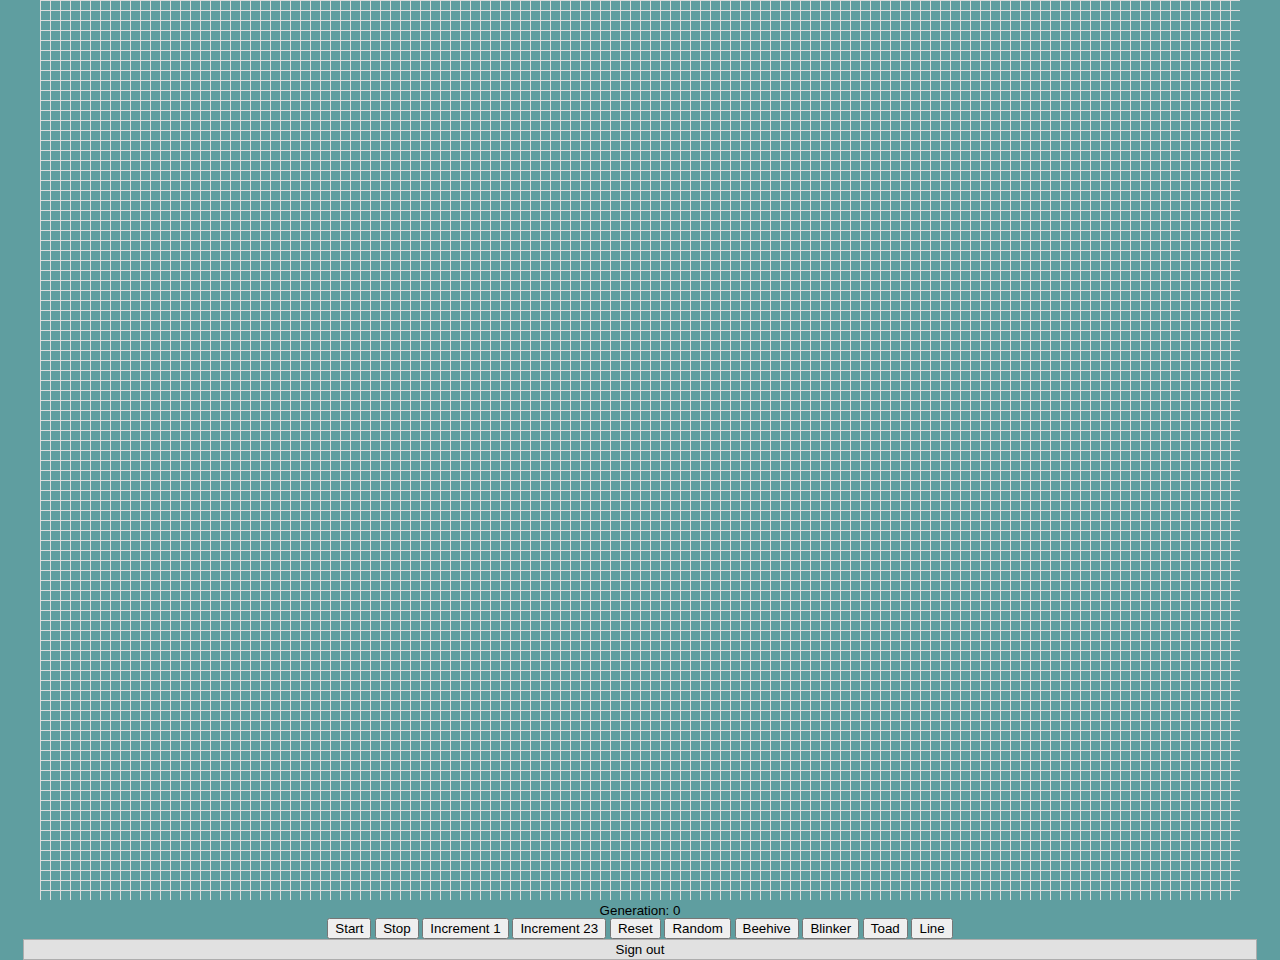
==== life/life.html @ a634dc1f "Add files via upload" ====
<!DOCTYPE html>
<html lang="en">
<head>
    <meta charset="UTF-8">
    <meta name="viewport" content="width=device-width, initial-scale=1.0">
    <title>Life</title>
    <link href="life.css" rel="stylesheet" type="text/css">

</head>
<body>
    <div id="grid">
        <canvas id="game"></canvas>
    </div>

    <div id="controls">
        <div id="round">Generation: <span>0</span></div>

        <div id="buttons">
            <!--<button id="run" type="button">Start</button>-->
            <button id="start" type="button">Start</button>
            <button id="stop" type="button">Stop</button>
            <button id="step" type="button">Increment 1</button>
            <button id="step23" type="button">Increment 23</button>
            <button id="clear" type="button">Reset</button>
            <button id="rand" type="button">Random</button>
            <button id="beehive" type="button">Beehive</button>
            <button id="blinker" type="button">Blinker</button>
            <button id="toad" type="button">Toad</button>
            <button id="line" type="button">Line</button>
            <a class="abutton" href="logout.php">Sign out</a>
        </div>

    </div>
    <script src="https://code.jquery.com/jquery-3.5.0.js"></script>
    <script src="life.js"></script>
</body>
</html>
---- life/life.css ----
body {
    background: cadetblue;
    text-align: center;
    font-family: sans-serif;
    font-size: 10pt;
    margin: 0%;
}

ol {
    padding: 5%;
}

li {
    text-align: left;
    margin: 1%;
}

h2 {
    margin: 0;
}

.grid {
    position: relative;
    background: #fff;
    border: 1px solid #000;
    display: inline-block;
}

.panel {
    position: relative;
    background-color: lavender;
    width: 220px;
    border: 1px solid #000;
    padding: 1%;
    margin-right: 1%;
    float: right;
}

.rules {
    position: relative;
    background-color: lavender;
    width: 220px;
    border: 1px solid #000;
    padding: 1%;
    margin-left: 1%;
    float: left;
}

#generation {
    padding: 5px;
}

.buttons {
    padding: 5px;
}

.buttons button {
    width: 210px;
}

.abutton {
    display: block;
    text-decoration: none;
    color: #000;
    padding: 2px;
    width: 96%;
    border: 1px solid #adadad;
    background-color: #e1e1e1;
    margin: auto;
    margin-top: 0;
}

.white {
    color: white;
}

.dropdown {
    position: relative;
    display: inline-block;
}

.dropdown-content {
    display: none;
    position: absolute;
    background-color: #f1f1f1;
    min-width: 160px;
    box-shadow: 0px 8px 16px 0px rgba(0, 0, 0, 0.2);
    z-index: 1;
}

.dropdown:hover .dropdown-content {
    display: block;
}
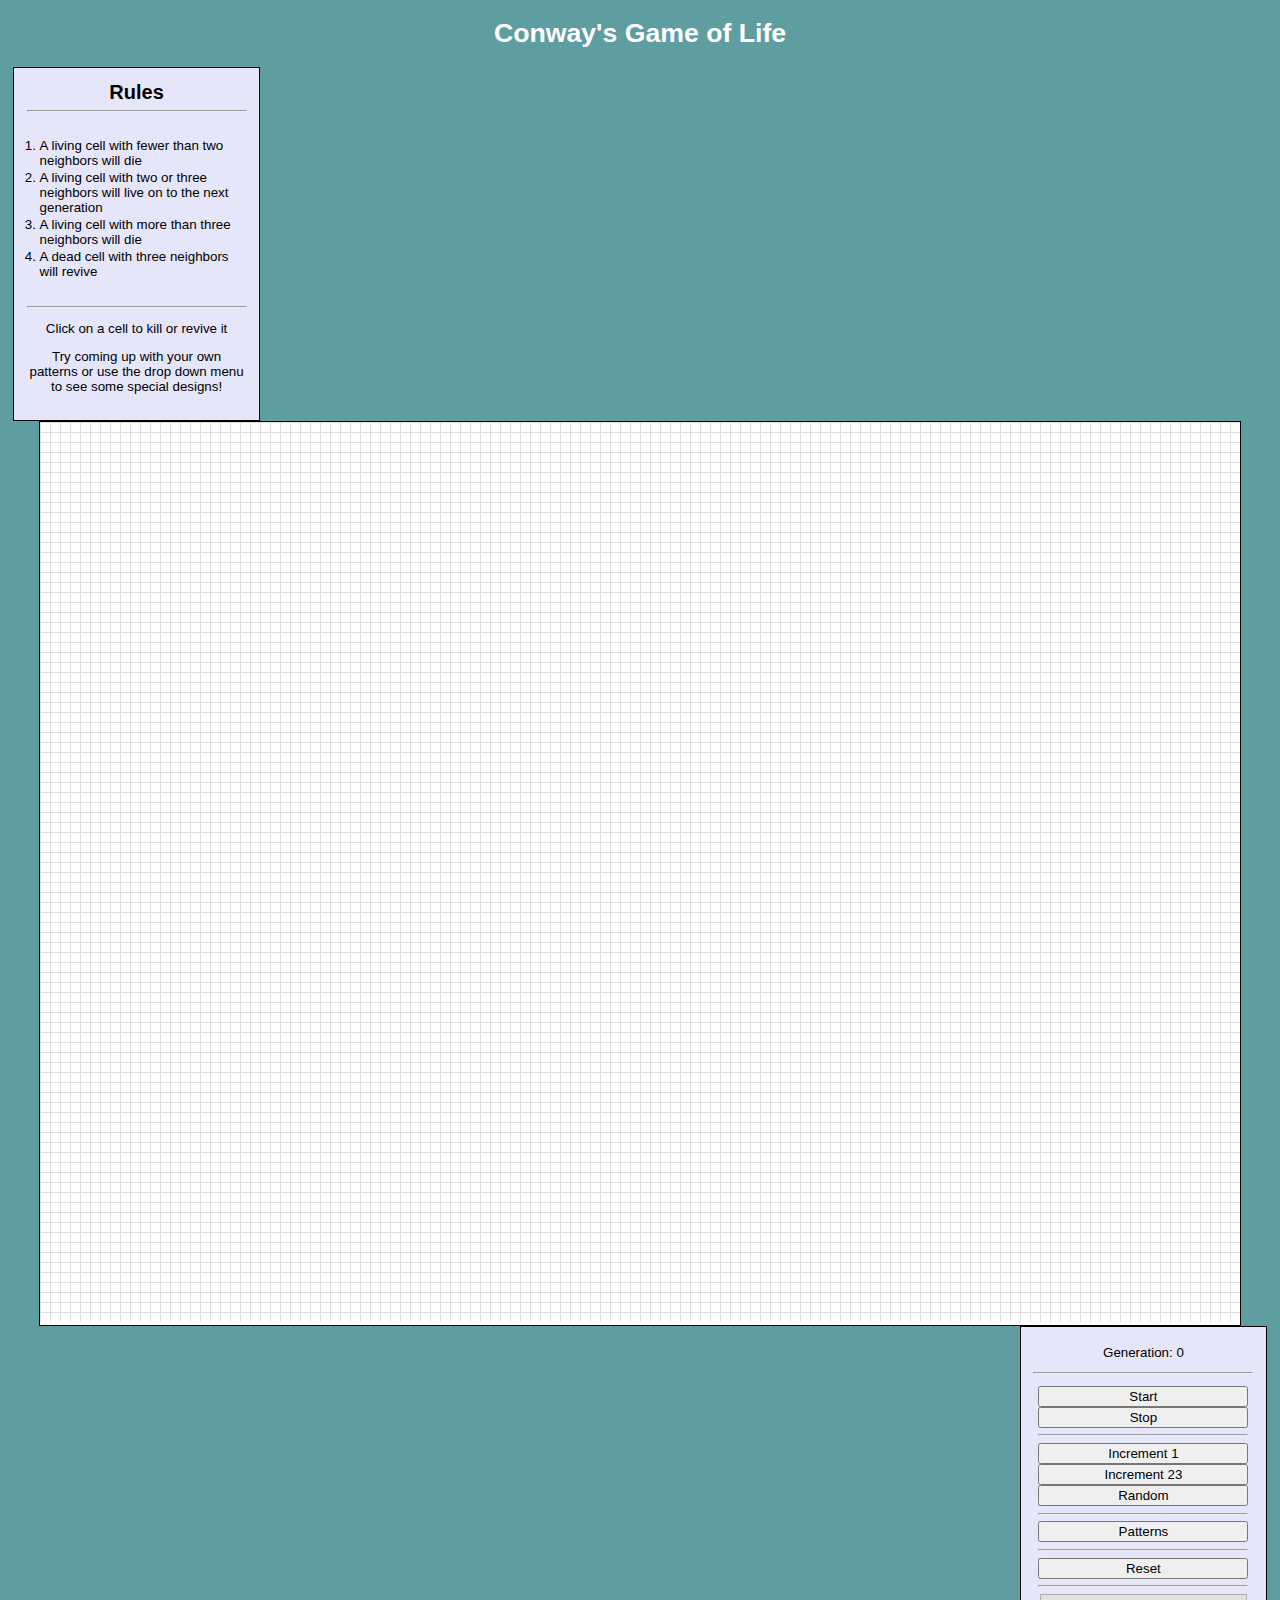
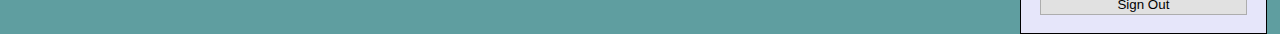
==== commit 512fb548: "Add files via upload" ====
--- a/life/life.html
+++ b/life/life.html
@@ -1,4 +1,4 @@
-<!DOCTYPE html>
+<!-- <!DOCTYPE html>
 <html lang="en">
 <head>
     <meta charset="UTF-8">
@@ -15,9 +15,11 @@
     <div id="controls">
         <div id="round">Generation: <span>0</span></div>
 
-        <div id="buttons">
-            <!--<button id="run" type="button">Start</button>-->
-            <button id="start" type="button">Start</button>
+        <div id="buttons"> -->
+
+            <!-- <button id="run" type="button">Start</button> -->
+
+            <!-- <button id="start" type="button">Start</button>
             <button id="stop" type="button">Stop</button>
             <button id="step" type="button">Increment 1</button>
             <button id="step23" type="button">Increment 23</button>
@@ -34,4 +36,77 @@
     <script src="https://code.jquery.com/jquery-3.5.0.js"></script>
     <script src="life.js"></script>
 </body>
+</html> -->
+
+<?php
+session_start();
+
+// if (!isset($_SESSION["validated"]) || $_SESSION["validated"] !== true) { //page can only be accessed if in validated session
+//     header("location: login.php");
+//     exit;
+// }
+?>
+
+<!DOCTYPE html>
+<html lang="en">
+
+<head>
+    <meta charset="UTF-8">
+    <meta name="viewport" content="width=device-width, initial-scale=1.0">
+    <title>Life</title>
+    <link href="life.css" rel="stylesheet" type="text/css">
+</head>
+
+<body>
+    <h1 class="white">Conway's Game of Life</h1>
+    <div class=rules>
+        <h2>Rules</h2>
+        <hr>
+        <ol>
+            <li>A living cell with fewer than two neighbors will die</li>
+            <li>A living cell with two or three neighbors will live on to the next generation</li>
+            <li>A living cell with more than three neighbors will die</li>
+            <li>A dead cell with three neighbors will revive</li>
+        </ol>
+        <hr>
+        <p>Click on a cell to kill or revive it</p>
+        <p>Try coming up with your own patterns or use the drop down menu to see some special designs!</p>
+    </div>
+    <div class="grid">
+        <canvas id="game"></canvas>
+    </div>
+    <div class="panel">
+        <div id="generation">Generation: <span>0</span></div>
+        <hr>
+        <div class="buttons">
+            <button id="start" type="button">Start</button>
+            <button id="stop" type="button">Stop</button>
+            <hr>
+            <button id="inc" type="button">Increment 1</button>
+            <button id="inc23" type="button">Increment 23</button>
+            <button id="rand" type="button">Random</button>
+            <hr>
+            <div class="dropdown">
+                <button> Patterns</button>
+                <div class="dropdown-content">
+                    <button id="beehive" type="button">Beehive</button>
+                    <button id="blinker" type="button">Blinker</button>
+                    <button id="toad" type="button">Toad</button>
+                    <button id="acorn" type="button">Acorn</button>
+                    <button id="glider" type="button">Glider</button>
+                    <button id="spaceship" type="button">Spaceship</button>
+                    <button id="gun" type="button">Gosper’s Glider Gun</button>
+                    <button id="line" type="button">Line</button>
+                </div>
+            </div>
+            <hr>
+            <button id="reset" type="button">Reset</button>
+            <hr>
+            <a class="abutton" href="logout.php">Sign Out</a>
+        </div>
+    </div>
+    <script src="https://code.jquery.com/jquery-3.5.0.js"></script>
+    <script src="life.js"></script>
+</body>
+
 </html>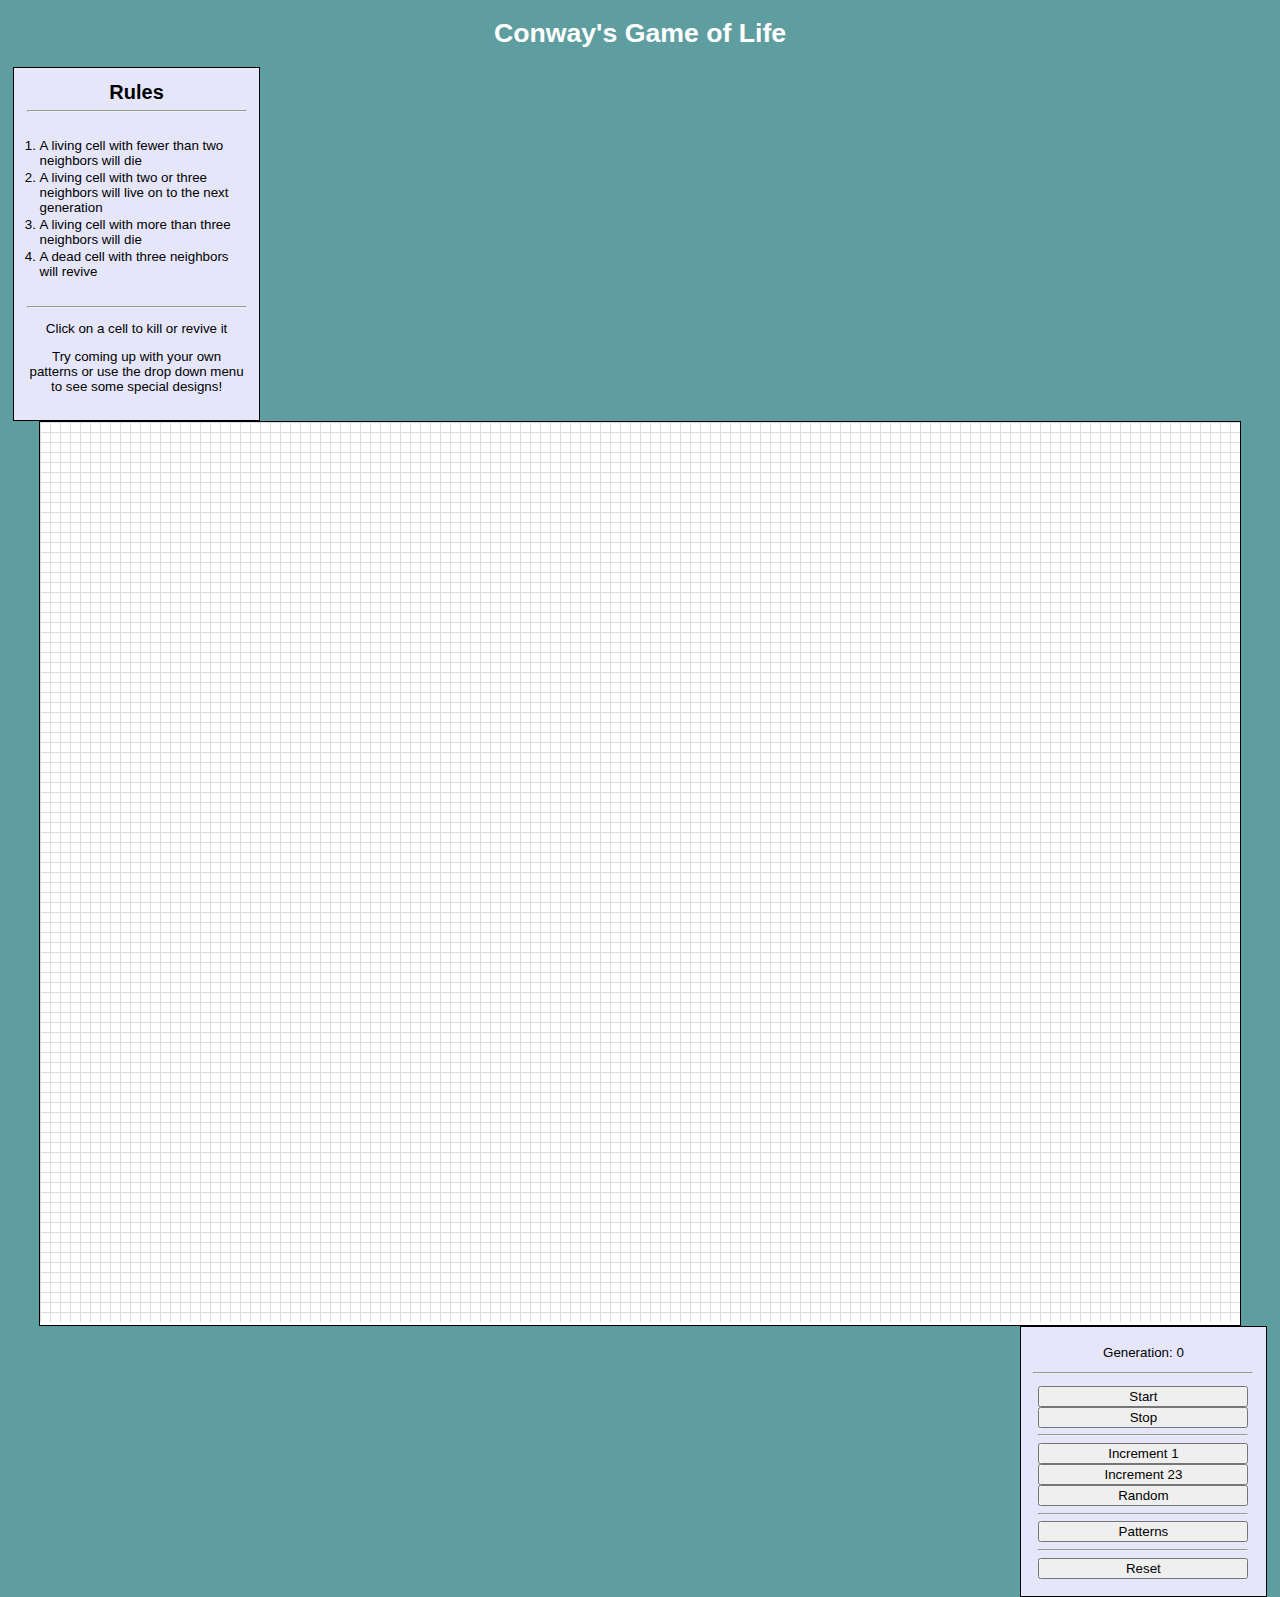
==== commit ed3b7b75: "Update life.html" ====
--- a/life/life.html
+++ b/life/life.html
@@ -1,52 +1,3 @@
-<!-- <!DOCTYPE html>
-<html lang="en">
-<head>
-    <meta charset="UTF-8">
-    <meta name="viewport" content="width=device-width, initial-scale=1.0">
-    <title>Life</title>
-    <link href="life.css" rel="stylesheet" type="text/css">
-
-</head>
-<body>
-    <div id="grid">
-        <canvas id="game"></canvas>
-    </div>
-
-    <div id="controls">
-        <div id="round">Generation: <span>0</span></div>
-
-        <div id="buttons"> -->
-
-            <!-- <button id="run" type="button">Start</button> -->
-
-            <!-- <button id="start" type="button">Start</button>
-            <button id="stop" type="button">Stop</button>
-            <button id="step" type="button">Increment 1</button>
-            <button id="step23" type="button">Increment 23</button>
-            <button id="clear" type="button">Reset</button>
-            <button id="rand" type="button">Random</button>
-            <button id="beehive" type="button">Beehive</button>
-            <button id="blinker" type="button">Blinker</button>
-            <button id="toad" type="button">Toad</button>
-            <button id="line" type="button">Line</button>
-            <a class="abutton" href="logout.php">Sign out</a>
-        </div>
-
-    </div>
-    <script src="https://code.jquery.com/jquery-3.5.0.js"></script>
-    <script src="life.js"></script>
-</body>
-</html> -->
-
-<?php
-session_start();
-
-// if (!isset($_SESSION["validated"]) || $_SESSION["validated"] !== true) { //page can only be accessed if in validated session
-//     header("location: login.php");
-//     exit;
-// }
-?>
-
 <!DOCTYPE html>
 <html lang="en">
 
@@ -101,12 +52,10 @@
             </div>
             <hr>
             <button id="reset" type="button">Reset</button>
-            <hr>
-            <a class="abutton" href="logout.php">Sign Out</a>
         </div>
     </div>
     <script src="https://code.jquery.com/jquery-3.5.0.js"></script>
     <script src="life.js"></script>
 </body>
 
-</html>+</html>
